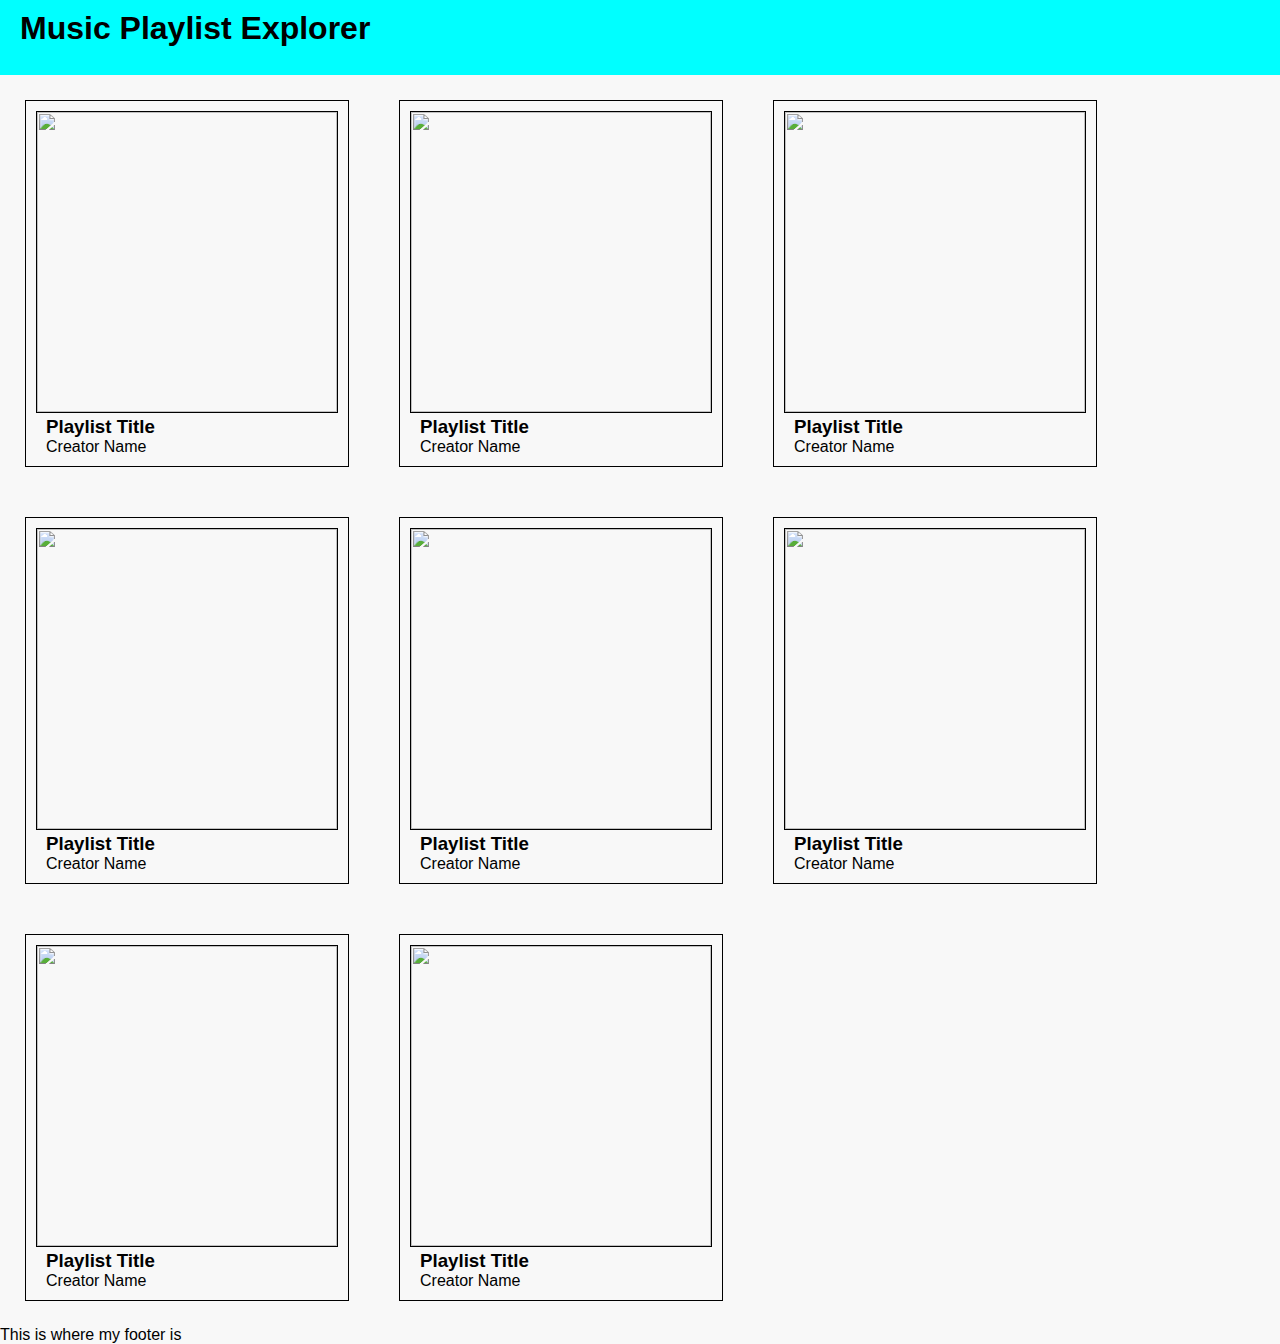
==== music-playlist-creator/index.html @ 7f83a0bd "initial upload" ====
<!DOCTYPE html>
<html lang="en">
<head>
    <meta charset="UTF-8">
    <meta name="viewport" content="width=device-width, initial-scale=1.0">

    <title>Music Playlist Explorer</title>
    <link rel="icon" type="image/x-icon" href="/images/favicon.ico">
    <link rel="stylesheet" href="https://cdnjs.cloudflare.com/ajax/libs/font-awesome/6.0.0-beta3/css/all.min.css">
    <link rel="stylesheet" href="style.css">
</head>
<body>
    <header>
        <!-- Your header content here -->
        <h1>Music Playlist Explorer</h1>
    </header>

    <main>
        <!-- Your main content here -->

            <div class="playlist-container">
                <div class="playlist-cards">
                    <div>
                        <img src="./assets/img/playlist.png" class="playlist-cover">
                    </div>
                    <div class = "playlist-info">
                        <h3>Playlist Title</h3>
                        <p>Creator Name</p>
                    </div>
                </div>
                <div class="playlist-cards">
                    <div>
                        <img src="./assets/img/playlist.png" class="playlist-cover">
                    </div>
                    <div class = "playlist-info">
                        <h3>Playlist Title</h3>
                        <p>Creator Name</p>
                    </div>
                </div>
                <div class="playlist-cards">
                    <div>
                        <img src="./assets/img/playlist.png" class="playlist-cover">
                    </div>
                    <div class = "playlist-info">
                        <h3>Playlist Title</h3>
                        <p>Creator Name</p>
                    </div>
                </div>
                <div class="playlist-cards">
                    <div>
                        <img src="./assets/img/playlist.png" class="playlist-cover">
                    </div>
                    <div class = "playlist-info">
                        <h3>Playlist Title</h3>
                        <p>Creator Name</p>
                    </div>
                </div>
                <div class="playlist-cards">
                    <div>
                        <img src="./assets/img/playlist.png" class="playlist-cover">
                    </div>
                    <div class = "playlist-info">
                        <h3>Playlist Title</h3>
                        <p>Creator Name</p>
                    </div>
                </div>
                <div class="playlist-cards">
                    <div>
                        <img src="./assets/img/playlist.png" class="playlist-cover">
                    </div>
                    <div class = "playlist-info">
                        <h3>Playlist Title</h3>
                        <p>Creator Name</p>
                    </div>
                </div>
                <div class="playlist-cards">
                    <div>
                        <img src="./assets/img/playlist.png" class="playlist-cover">
                    </div>
                    <div class = "playlist-info">
                        <h3>Playlist Title</h3>
                        <p>Creator Name</p>
                    </div>
                </div>
                <div class="playlist-cards">
                    <div>
                        <img src="./assets/img/playlist.png" class="playlist-cover">
                    </div>
                    <div class = "playlist-info">
                        <h3>Playlist Title</h3>
                        <p>Creator Name</p>
                    </div>
                </div>
            </div>
        </div>
    </main>

    <footer>
        <!-- Your footer content here -->
        <p>This is where my footer is</p>
    </footer>
    <script src="data/data.js"></script>
    <script src="script.js"></script>
</body>
</html>
---- music-playlist-creator/style.css ----
* {
    margin: 0px;
    padding: 0px;
}

body {
    font-family: 'Arial', sans-serif;
    margin: 0;
    padding: 0;
    background-color: #f8f8f8;
}

header{
    background-color: cyan;
    height: 55px;
    padding: 10px 0px 10px 20px;
}


.playlist-container {
    display: flex;
    flex-wrap: wrap;
}
.playlist-cover {
    border: 1px solid black;
    height: 300px;
    width: 300px;
}

.playlist-info {
    padding-left: 10px;
}

.playlist-cards {
    border: 1px solid black;
    padding: 10px;
    margin: 25px;
}
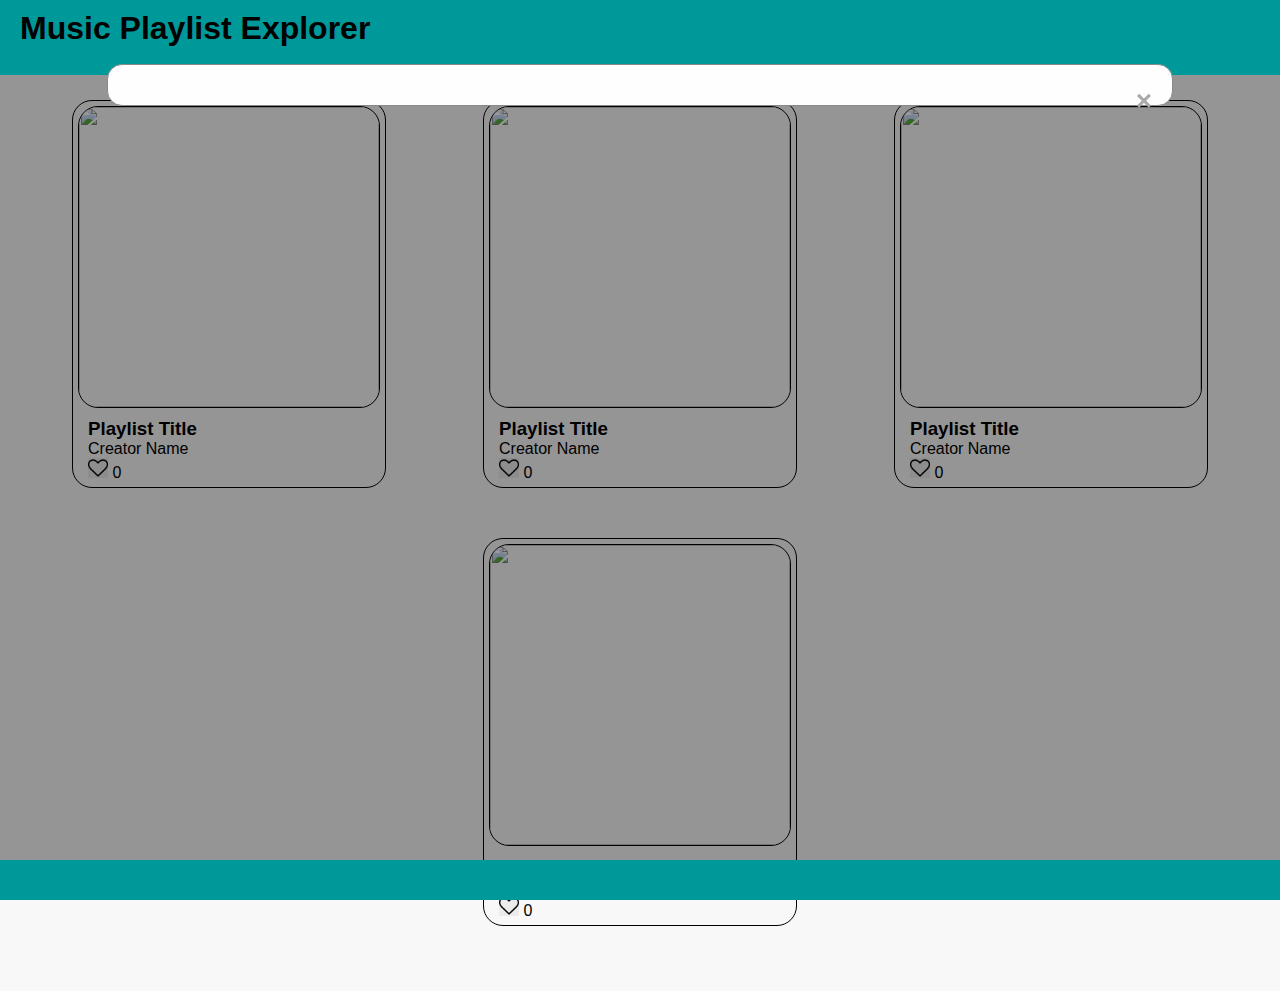
==== commit 535ec99f: "modal overlay added" ====
--- a/music-playlist-creator/index.html
+++ b/music-playlist-creator/index.html
@@ -6,7 +6,7 @@
 
     <title>Music Playlist Explorer</title>
     <link rel="icon" type="image/x-icon" href="/images/favicon.ico">
-    <link rel="stylesheet" href="https://cdnjs.cloudflare.com/ajax/libs/font-awesome/6.0.0-beta3/css/all.min.css">
+    <!-- <link rel="stylesheet" href="https://cdnjs.cloudflare.com/ajax/libs/font-awesome/6.0.0-beta3/css/all.min.css"> -->
     <link rel="stylesheet" href="style.css">
 </head>
 <body>
@@ -17,87 +17,88 @@
 
     <main>
         <!-- Your main content here -->
-
-            <div class="playlist-container">
-                <div class="playlist-cards">
+        <div class="playlist-container">
+            <div class="playlist-cards">
+                <div>
+                    <img src="./assets/img/playlist.png" class="playlist-cover">
+                </div>
+                <div class = "playlist-info">
+                    <h3>Playlist Title</h3>
+                    <p>Creator Name</p>
+                    <!--Like section of the code-->
                     <div>
-                        <img src="./assets/img/playlist.png" class="playlist-cover">
-                    </div>
-                    <div class = "playlist-info">
-                        <h3>Playlist Title</h3>
-                        <p>Creator Name</p>
+                        <img src="./assets/img/heart-icon.jpeg" height="20px" width="20px"> <!-- Represents the like button-->
+                        0
                     </div>
                 </div>
-                <div class="playlist-cards">
+            </div>
+            <div class="playlist-cards">
+                <div>
+                    <img src="./assets/img/playlist.png" class="playlist-cover">
+                </div>
+                <div class = "playlist-info">
+                    <h3>Playlist Title</h3>
+                    <p>Creator Name</p>
+                    <!--Like section of the code-->
                     <div>
-                        <img src="./assets/img/playlist.png" class="playlist-cover">
-                    </div>
-                    <div class = "playlist-info">
-                        <h3>Playlist Title</h3>
-                        <p>Creator Name</p>
+                        <img src="./assets/img/heart-icon.jpeg" height="20px" width="20px"> <!-- Represents the like button-->
+                        0
                     </div>
                 </div>
-                <div class="playlist-cards">
+            </div>
+            <div class="playlist-cards">
+                <div>
+                    <img src="./assets/img/playlist.png" class="playlist-cover">
+                </div>
+                <div class = "playlist-info">
+                    <h3>Playlist Title</h3>
+                    <p>Creator Name</p>
+                    <!--Like section of the code-->
                     <div>
-                        <img src="./assets/img/playlist.png" class="playlist-cover">
-                    </div>
-                    <div class = "playlist-info">
-                        <h3>Playlist Title</h3>
-                        <p>Creator Name</p>
+                        <img src="./assets/img/heart-icon.jpeg" height="20px" width="20px"> <!-- Represents the like button-->
+                        0
                     </div>
                 </div>
-                <div class="playlist-cards">
+            </div>
+            <div class="playlist-cards">
+                <div>
+                    <img src="./assets/img/playlist.png" class="playlist-cover">
+                </div>
+                <div class = "playlist-info">
+                    <h3>Playlist Title</h3>
+                    <p>Creator Name</p>
+                    <!--Like section of the code-->
                     <div>
-                        <img src="./assets/img/playlist.png" class="playlist-cover">
-                    </div>
-                    <div class = "playlist-info">
-                        <h3>Playlist Title</h3>
-                        <p>Creator Name</p>
-                    </div>
-                </div>
-                <div class="playlist-cards">
-                    <div>
-                        <img src="./assets/img/playlist.png" class="playlist-cover">
-                    </div>
-                    <div class = "playlist-info">
-                        <h3>Playlist Title</h3>
-                        <p>Creator Name</p>
-                    </div>
-                </div>
-                <div class="playlist-cards">
-                    <div>
-                        <img src="./assets/img/playlist.png" class="playlist-cover">
-                    </div>
-                    <div class = "playlist-info">
-                        <h3>Playlist Title</h3>
-                        <p>Creator Name</p>
-                    </div>
-                </div>
-                <div class="playlist-cards">
-                    <div>
-                        <img src="./assets/img/playlist.png" class="playlist-cover">
-                    </div>
-                    <div class = "playlist-info">
-                        <h3>Playlist Title</h3>
-                        <p>Creator Name</p>
-                    </div>
-                </div>
-                <div class="playlist-cards">
-                    <div>
-                        <img src="./assets/img/playlist.png" class="playlist-cover">
-                    </div>
-                    <div class = "playlist-info">
-                        <h3>Playlist Title</h3>
-                        <p>Creator Name</p>
+                        <img src="./assets/img/heart-icon.jpeg" height="20px" width="20px"> <!-- Represents the like button-->
+                        0
                     </div>
                 </div>
             </div>
         </div>
     </main>
+    <div class="modal-overlay">
+        <div class="modal-content">
+            <span class="close">&times;</span>
+            <div class="playlist-info">
+                <!--PIcture to the left | Title &  Artist-->
 
+            </div>
+            <div class="song">
+                <!--Song Cover| Info | Duration-->
+                <div class="song-cover">
+
+                </div>
+                <div class="song-info">
+
+                </div>
+                <div class="song-duration">
+
+                </div>
+            </div>
+        </div>
+    </div>
     <footer>
         <!-- Your footer content here -->
-        <p>This is where my footer is</p>
     </footer>
     <script src="data/data.js"></script>
     <script src="script.js"></script>
--- a/music-playlist-creator/style.css
+++ b/music-playlist-creator/style.css
@@ -16,15 +16,27 @@
     padding: 10px 0px 10px 20px;
 }
 
+footer {
+    background-color: cyan;
+    height: 2.5rem;
+    width: 100%;
+    bottom: 0;
+    position: absolute;
+}
 
+/* need to look into flexbox froggy */
 .playlist-container {
     display: flex;
     flex-wrap: wrap;
+    justify-content: space-evenly;
+    padding-bottom: 2.5rem;
 }
 .playlist-cover {
     border: 1px solid black;
+    border-radius: 20px;
     height: 300px;
     width: 300px;
+    margin-bottom: 10px;
 }
 
 .playlist-info {
@@ -33,6 +45,39 @@
 
 .playlist-cards {
     border: 1px solid black;
-    padding: 10px;
+    padding: 5px;
     margin: 25px;
+    border-radius: 20px;
 }
+
+.modal-overlay {
+    /* display: none; Hidden by default */
+    position: fixed; /* Stay in place */
+    z-index: 1; /* Sit on top */
+    left: 0;
+    top: 0;
+    width: 100%; /* Full width */
+    height: 100%; /* Full height */
+    background-color: rgba(0,0,0,0.4); /* Black w/ opacity */
+ }
+ .modal-content {
+    background-color: #fefefe;
+    margin: 5% auto; /* 15% from the top and centered */
+    padding: 20px;
+    border: 1px solid #888;
+    border-radius: 15px;
+    width: 80%; /* Could be more or less, depending on screen size */
+
+ }
+ .close {
+    color: #aaa;
+    float: right;
+    font-size: 28px;
+    font-weight: bold;
+ }
+ .close:hover,
+ .close:focus {
+    color: black;
+    text-decoration: none;
+    cursor: pointer;
+ }
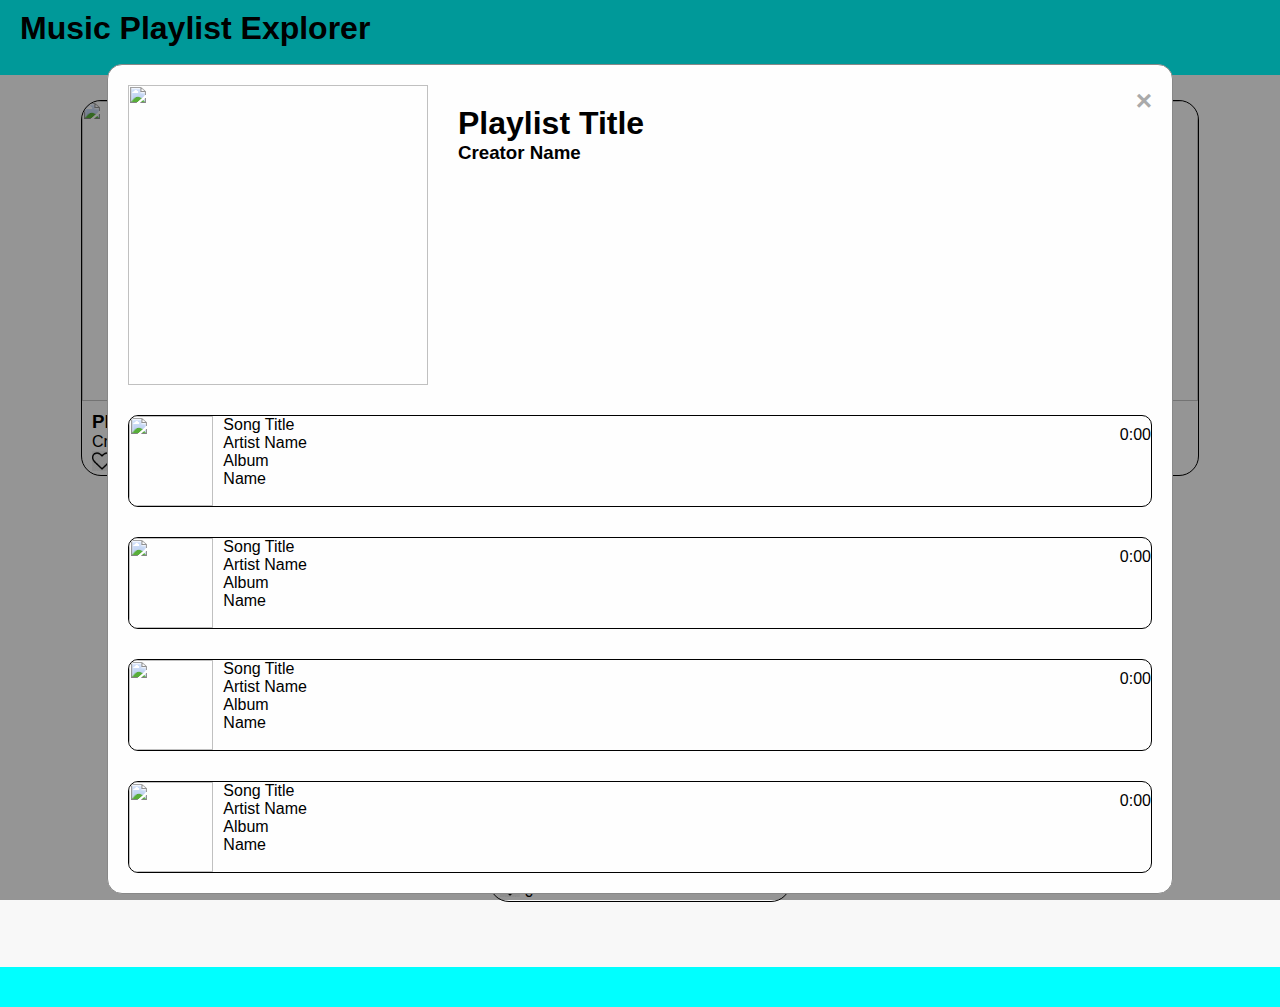
==== commit baa8c158: "finished basic html structure" ====
--- a/music-playlist-creator/index.html
+++ b/music-playlist-creator/index.html
@@ -79,22 +79,88 @@
     <div class="modal-overlay">
         <div class="modal-content">
             <span class="close">&times;</span>
-            <div class="playlist-info">
+            <div class="modal-playlist-info">
                 <!--PIcture to the left | Title &  Artist-->
-
+                <img src="./assets/img/playlist.png" class="modal-playlist-cover">
+                <div class="playlist-info">
+                    <h1>Playlist Title</h1>
+                    <h3>Creator Name</h3>
+                </div>
             </div>
             <div class="song">
                 <!--Song Cover| Info | Duration-->
                 <div class="song-cover">
-
+                    <img src="./assets/img/song.png">
                 </div>
                 <div class="song-info">
-
+                    <p>
+                        Song Title
+                        <br>
+                        Artist Name
+                        <br>
+                        Album Name
+                    </p>
                 </div>
                 <div class="song-duration">
-
+                    <p>0:00</p>
                 </div>
             </div>
+
+            <div class="song">
+                <!--Song Cover| Info | Duration-->
+                <div class="song-cover">
+                    <img src="./assets/img/song.png">
+                </div>
+                <div class="song-info">
+                    <p>
+                        Song Title
+                        <br>
+                        Artist Name
+                        <br>
+                        Album Name
+                    </p>
+                </div>
+                <div class="song-duration">
+                    <p>0:00</p>
+                </div>
+            </div>
+            <div class="song">
+                <!--Song Cover| Info | Duration-->
+                <div class="song-cover">
+                    <img src="./assets/img/song.png">
+                </div>
+                <div class="song-info">
+                    <p>
+                        Song Title
+                        <br>
+                        Artist Name
+                        <br>
+                        Album Name
+                    </p>
+                </div>
+                <div class="song-duration">
+                    <p>0:00</p>
+                </div>
+            </div>
+            <div class="song">
+                <!--Song Cover| Info | Duration-->
+                <div class="song-cover">
+                    <img src="./assets/img/song.png">
+                </div>
+                <div class="song-info">
+                    <p>
+                        Song Title
+                        <br>
+                        Artist Name
+                        <br>
+                        Album Name
+                    </p>
+                </div>
+                <div class="song-duration">
+                    <p>0:00</p>
+                </div>
+            </div>
+
         </div>
     </div>
     <footer>
--- a/music-playlist-creator/style.css
+++ b/music-playlist-creator/style.css
@@ -20,8 +20,8 @@
     background-color: cyan;
     height: 2.5rem;
     width: 100%;
-    bottom: 0;
-    position: absolute;
+    /* bottom: 0;
+    position: absolute; */
 }
 
 /* need to look into flexbox froggy */
@@ -32,8 +32,7 @@
     padding-bottom: 2.5rem;
 }
 .playlist-cover {
-    border: 1px solid black;
-    border-radius: 20px;
+    border-radius: 20px 20px 0px 0px;
     height: 300px;
     width: 300px;
     margin-bottom: 10px;
@@ -45,24 +44,36 @@
 
 .playlist-cards {
     border: 1px solid black;
-    padding: 5px;
     margin: 25px;
     border-radius: 20px;
 }
 
+.modal-playlist-cover {
+    height: 300px;
+    width: 300px;
+}
+
+.modal-playlist-info {
+    display: flex;
+}
+
+.modal-playlist-info > .playlist-info{
+    padding-top: 20px;
+    padding-left: 30px;
+}
 .modal-overlay {
     /* display: none; Hidden by default */
-    position: fixed; /* Stay in place */
-    z-index: 1; /* Sit on top */
+    position: fixed;
+    z-index: 1;
     left: 0;
     top: 0;
-    width: 100%; /* Full width */
-    height: 100%; /* Full height */
+    width: 100%;
+    height: 100%;
     background-color: rgba(0,0,0,0.4); /* Black w/ opacity */
  }
  .modal-content {
     background-color: #fefefe;
-    margin: 5% auto; /* 15% from the top and centered */
+    margin: 5% auto; /* 5% from the top and centered */
     padding: 20px;
     border: 1px solid #888;
     border-radius: 15px;
@@ -81,3 +92,36 @@
     text-decoration: none;
     cursor: pointer;
  }
+
+.song {
+    display: flex;
+    height: 10vh;
+    margin-top: 30px;
+    border: 1px solid black;
+    border-radius: 10px;
+}
+
+.song-duration {
+    width: 100%;
+    padding-top: 10px;
+    /* padding-bottom: 10%; */
+}
+
+.song-duration > p {
+    text-align: right;
+}
+.song-cover{
+    width: 10%
+}
+
+.song-info{
+    width: 10%;
+    padding-left: 10px;
+}
+.song-cover > img {
+    height: 100%;
+    width: 100%;
+    border-radius: 10px 0px 0px 10px;
+    /* height: 100px; */
+    /* width: 100px; */
+ }
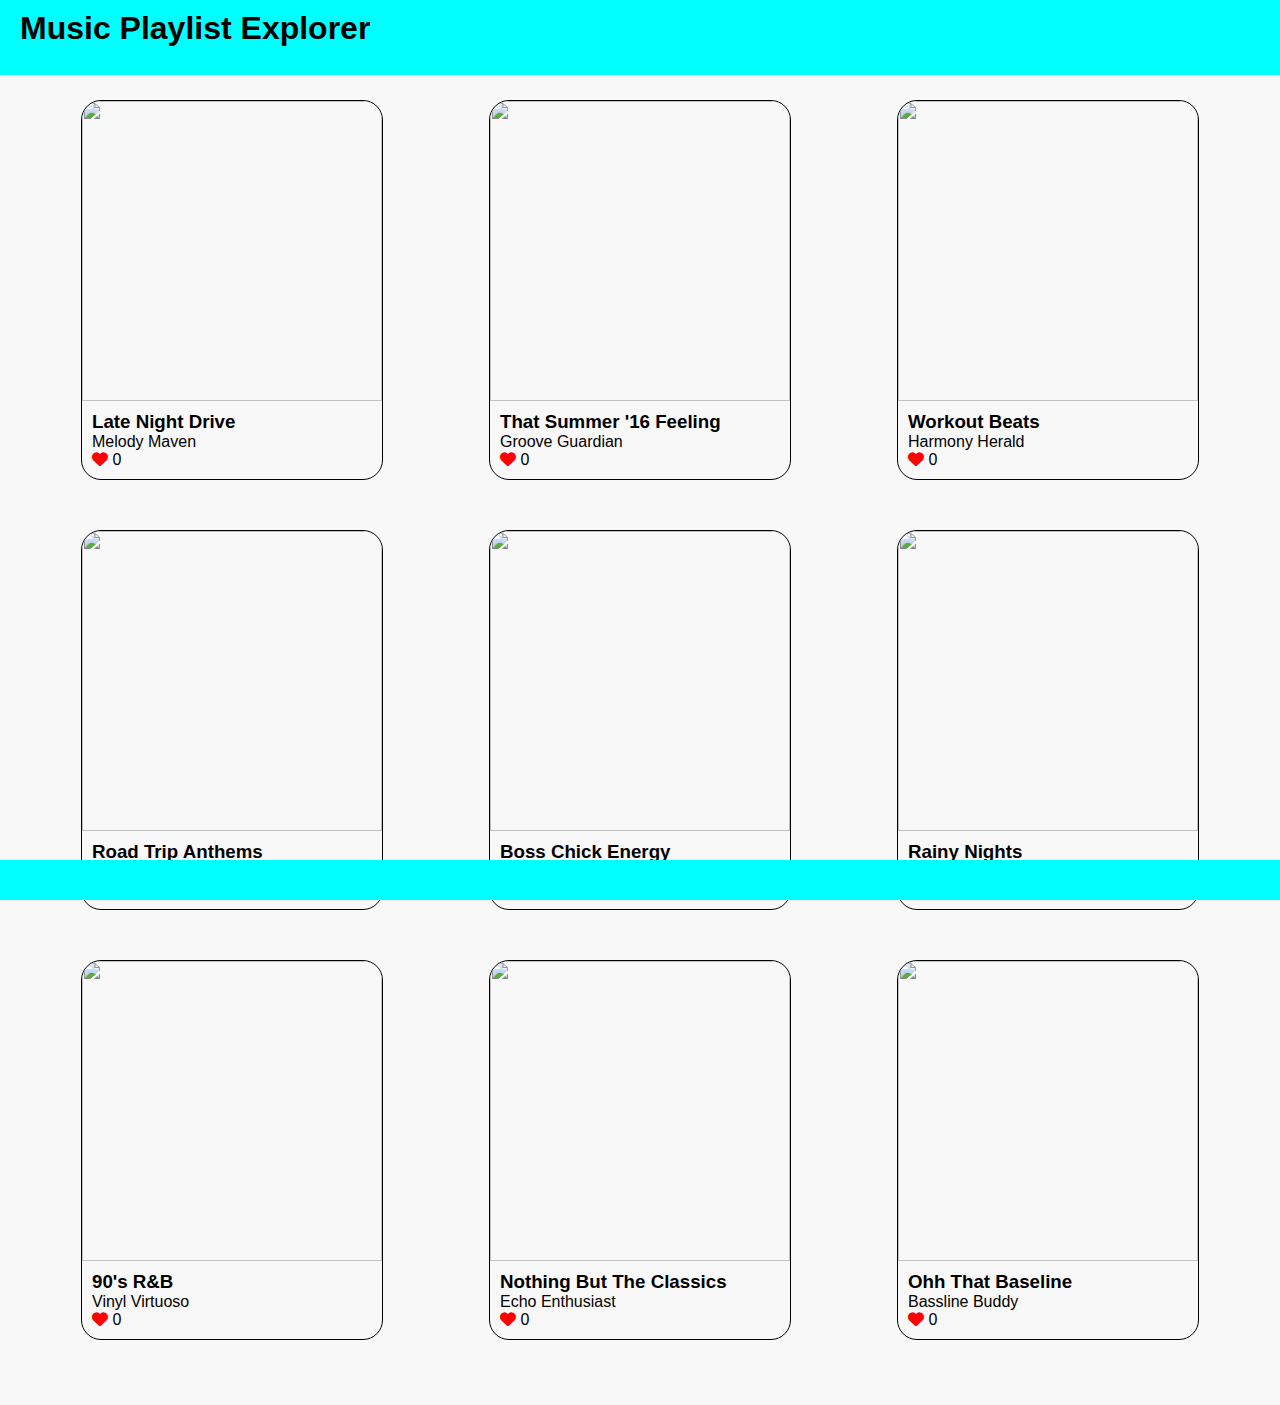
==== commit 91c73f6f: "dynamically creating playlist card funcationality added" ====
--- a/music-playlist-creator/index.html
+++ b/music-playlist-creator/index.html
@@ -6,7 +6,7 @@
 
     <title>Music Playlist Explorer</title>
     <link rel="icon" type="image/x-icon" href="/images/favicon.ico">
-    <!-- <link rel="stylesheet" href="https://cdnjs.cloudflare.com/ajax/libs/font-awesome/6.0.0-beta3/css/all.min.css"> -->
+    <link rel="stylesheet" href="https://cdnjs.cloudflare.com/ajax/libs/font-awesome/6.0.0-beta3/css/all.min.css">
     <link rel="stylesheet" href="style.css">
 </head>
 <body>
@@ -17,63 +17,7 @@
 
     <main>
         <!-- Your main content here -->
-        <div class="playlist-container">
-            <div class="playlist-cards">
-                <div>
-                    <img src="./assets/img/playlist.png" class="playlist-cover">
-                </div>
-                <div class = "playlist-info">
-                    <h3>Playlist Title</h3>
-                    <p>Creator Name</p>
-                    <!--Like section of the code-->
-                    <div>
-                        <img src="./assets/img/heart-icon.jpeg" height="20px" width="20px"> <!-- Represents the like button-->
-                        0
-                    </div>
-                </div>
-            </div>
-            <div class="playlist-cards">
-                <div>
-                    <img src="./assets/img/playlist.png" class="playlist-cover">
-                </div>
-                <div class = "playlist-info">
-                    <h3>Playlist Title</h3>
-                    <p>Creator Name</p>
-                    <!--Like section of the code-->
-                    <div>
-                        <img src="./assets/img/heart-icon.jpeg" height="20px" width="20px"> <!-- Represents the like button-->
-                        0
-                    </div>
-                </div>
-            </div>
-            <div class="playlist-cards">
-                <div>
-                    <img src="./assets/img/playlist.png" class="playlist-cover">
-                </div>
-                <div class = "playlist-info">
-                    <h3>Playlist Title</h3>
-                    <p>Creator Name</p>
-                    <!--Like section of the code-->
-                    <div>
-                        <img src="./assets/img/heart-icon.jpeg" height="20px" width="20px"> <!-- Represents the like button-->
-                        0
-                    </div>
-                </div>
-            </div>
-            <div class="playlist-cards">
-                <div>
-                    <img src="./assets/img/playlist.png" class="playlist-cover">
-                </div>
-                <div class = "playlist-info">
-                    <h3>Playlist Title</h3>
-                    <p>Creator Name</p>
-                    <!--Like section of the code-->
-                    <div>
-                        <img src="./assets/img/heart-icon.jpeg" height="20px" width="20px"> <!-- Represents the like button-->
-                        0
-                    </div>
-                </div>
-            </div>
+        <div id="playlist-container">
         </div>
     </main>
     <div class="modal-overlay">
--- a/music-playlist-creator/style.css
+++ b/music-playlist-creator/style.css
@@ -20,12 +20,12 @@
     background-color: cyan;
     height: 2.5rem;
     width: 100%;
-    /* bottom: 0;
-    position: absolute; */
+    bottom: 0;
+    position: fixed;
 }
 
 /* need to look into flexbox froggy */
-.playlist-container {
+#playlist-container {
     display: flex;
     flex-wrap: wrap;
     justify-content: space-evenly;
@@ -40,6 +40,7 @@
 
 .playlist-info {
     padding-left: 10px;
+    padding-bottom: 10px;
 }
 
 .playlist-cards {
@@ -47,6 +48,8 @@
     margin: 25px;
     border-radius: 20px;
 }
+
+/* for modal */
 
 .modal-playlist-cover {
     height: 300px;
@@ -62,9 +65,9 @@
     padding-left: 30px;
 }
 .modal-overlay {
-    /* display: none; Hidden by default */
+    display: none;
     position: fixed;
-    z-index: 1;
+    z-index: 100;
     left: 0;
     top: 0;
     width: 100%;
@@ -125,3 +128,12 @@
     /* height: 100px; */
     /* width: 100px; */
  }
+
+.fa-heart {
+    color: red;
+}
+
+.fa-heart:hover {
+    color: rgb(214, 111, 111);
+    cursor: pointer;
+}
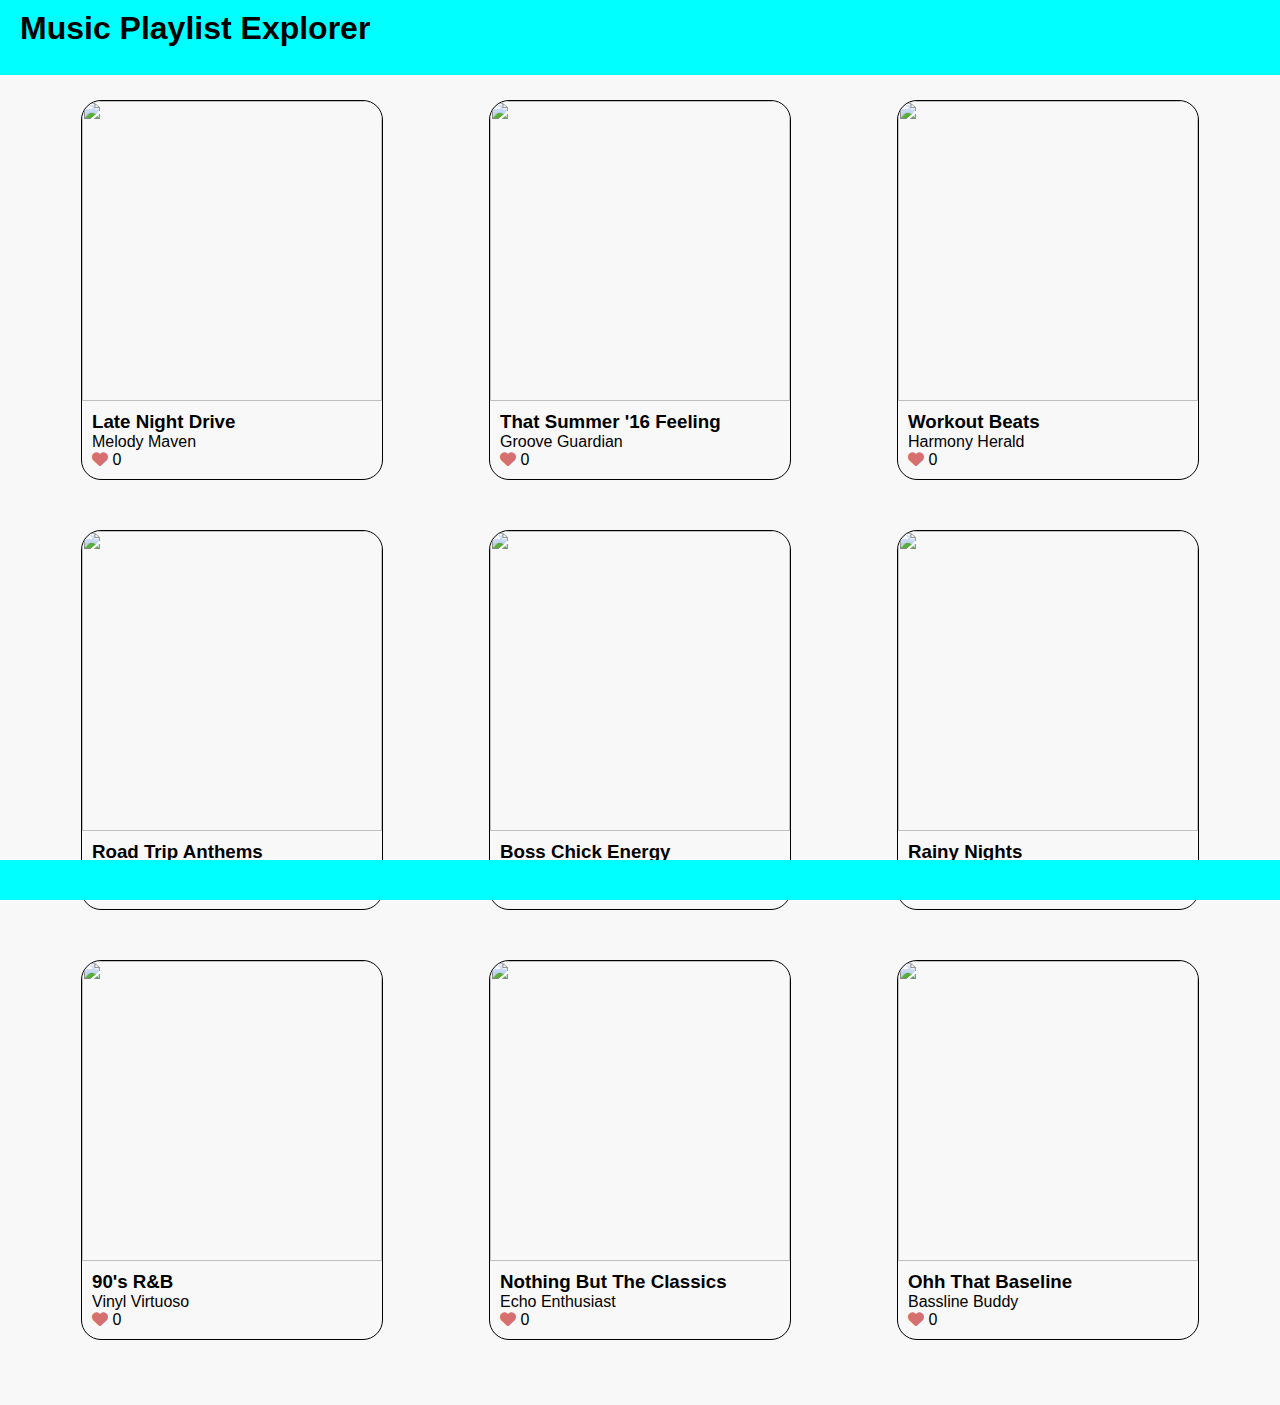
==== commit 02deb348: "added modal overlay functionality" ====
--- a/music-playlist-creator/index.html
+++ b/music-playlist-creator/index.html
@@ -21,91 +21,6 @@
         </div>
     </main>
     <div class="modal-overlay">
-        <div class="modal-content">
-            <span class="close">&times;</span>
-            <div class="modal-playlist-info">
-                <!--PIcture to the left | Title &  Artist-->
-                <img src="./assets/img/playlist.png" class="modal-playlist-cover">
-                <div class="playlist-info">
-                    <h1>Playlist Title</h1>
-                    <h3>Creator Name</h3>
-                </div>
-            </div>
-            <div class="song">
-                <!--Song Cover| Info | Duration-->
-                <div class="song-cover">
-                    <img src="./assets/img/song.png">
-                </div>
-                <div class="song-info">
-                    <p>
-                        Song Title
-                        <br>
-                        Artist Name
-                        <br>
-                        Album Name
-                    </p>
-                </div>
-                <div class="song-duration">
-                    <p>0:00</p>
-                </div>
-            </div>
-
-            <div class="song">
-                <!--Song Cover| Info | Duration-->
-                <div class="song-cover">
-                    <img src="./assets/img/song.png">
-                </div>
-                <div class="song-info">
-                    <p>
-                        Song Title
-                        <br>
-                        Artist Name
-                        <br>
-                        Album Name
-                    </p>
-                </div>
-                <div class="song-duration">
-                    <p>0:00</p>
-                </div>
-            </div>
-            <div class="song">
-                <!--Song Cover| Info | Duration-->
-                <div class="song-cover">
-                    <img src="./assets/img/song.png">
-                </div>
-                <div class="song-info">
-                    <p>
-                        Song Title
-                        <br>
-                        Artist Name
-                        <br>
-                        Album Name
-                    </p>
-                </div>
-                <div class="song-duration">
-                    <p>0:00</p>
-                </div>
-            </div>
-            <div class="song">
-                <!--Song Cover| Info | Duration-->
-                <div class="song-cover">
-                    <img src="./assets/img/song.png">
-                </div>
-                <div class="song-info">
-                    <p>
-                        Song Title
-                        <br>
-                        Artist Name
-                        <br>
-                        Album Name
-                    </p>
-                </div>
-                <div class="song-duration">
-                    <p>0:00</p>
-                </div>
-            </div>
-
-        </div>
     </div>
     <footer>
         <!-- Your footer content here -->
--- a/music-playlist-creator/style.css
+++ b/music-playlist-creator/style.css
@@ -130,10 +130,10 @@
  }
 
 .fa-heart {
-    color: red;
+    color: rgb(214, 111, 111);
 }
 
 .fa-heart:hover {
-    color: rgb(214, 111, 111);
+    color: red;
     cursor: pointer;
 }
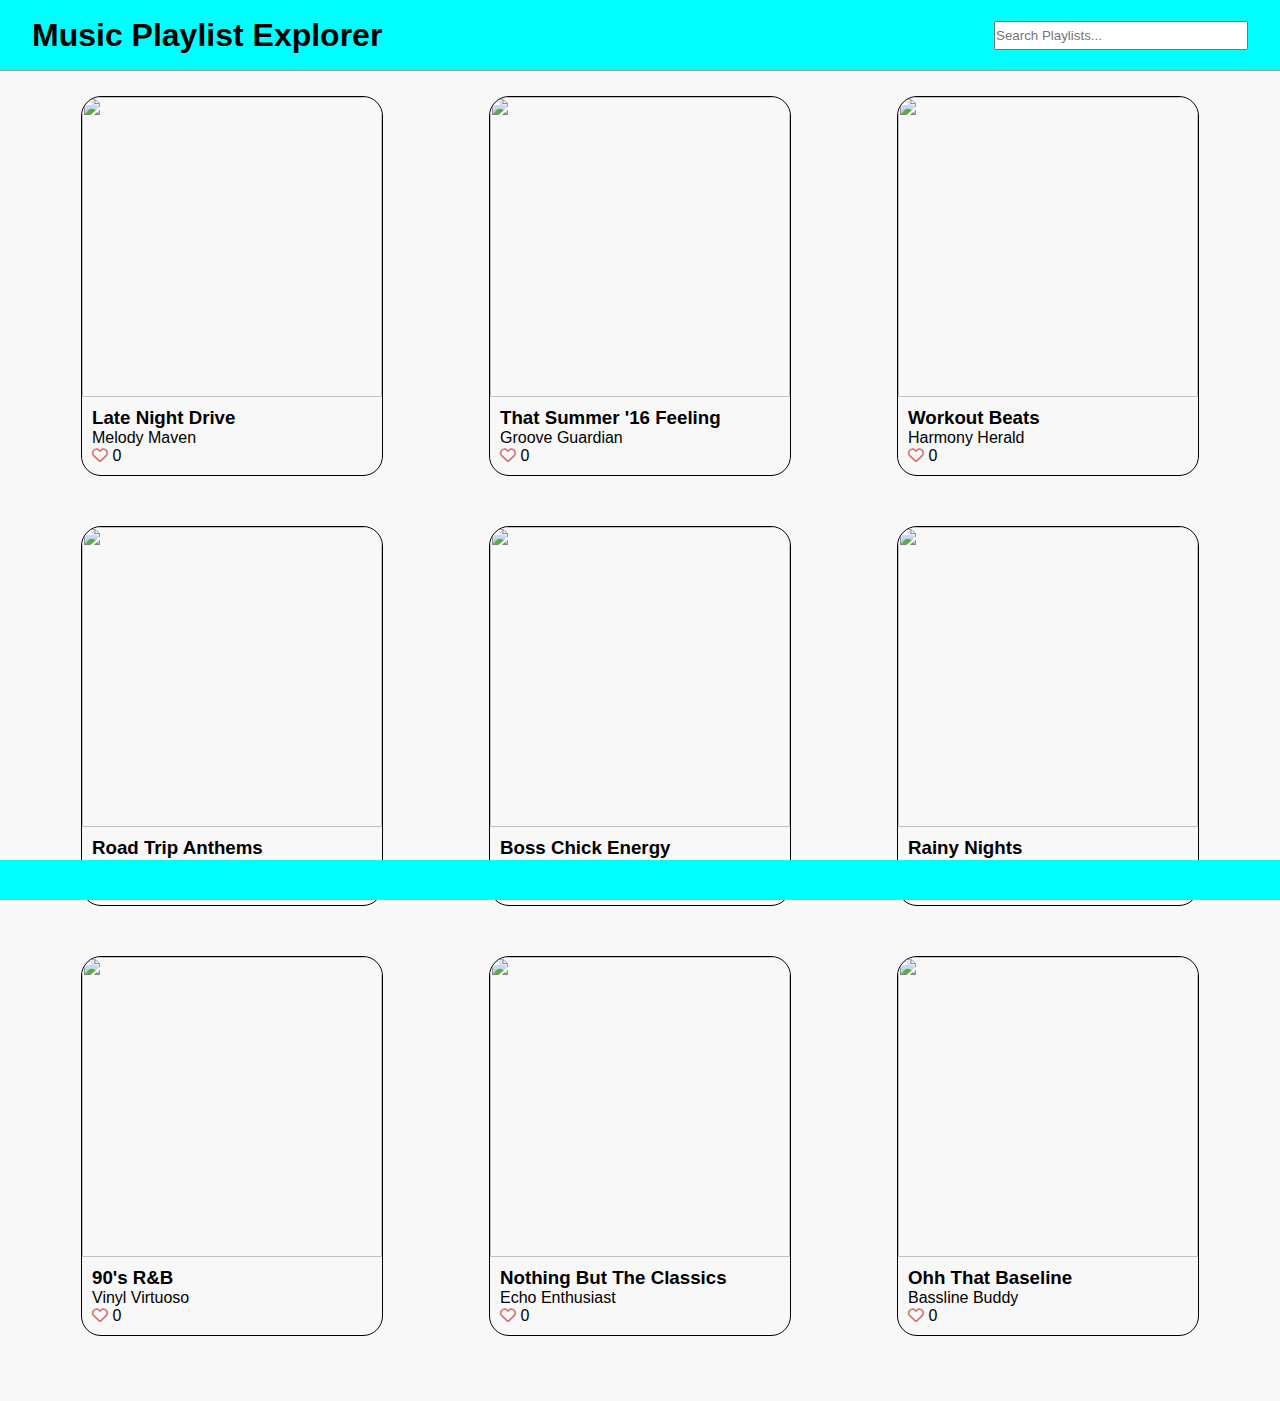
==== commit 99af5c85: "added like button functionality" ====
--- a/music-playlist-creator/index.html
+++ b/music-playlist-creator/index.html
@@ -10,9 +10,9 @@
     <link rel="stylesheet" href="style.css">
 </head>
 <body>
-    <header>
-        <!-- Your header content here -->
+    <header id="header-name">
         <h1>Music Playlist Explorer</h1>
+        <input type="text" id="search-input" placeholder="Search Playlists...">
     </header>
 
     <main>
--- a/music-playlist-creator/style.css
+++ b/music-playlist-creator/style.css
@@ -54,6 +54,7 @@
 .modal-playlist-cover {
     height: 300px;
     width: 300px;
+    border-radius: 10px;
 }
 
 .modal-playlist-info {
@@ -73,6 +74,7 @@
     width: 100%;
     height: 100%;
     background-color: rgba(0,0,0,0.4); /* Black w/ opacity */
+    overflow: auto;
  }
  .modal-content {
     background-color: #fefefe;
@@ -98,27 +100,27 @@
 
 .song {
     display: flex;
-    height: 10vh;
+    min-height: 10vh;
     margin-top: 30px;
     border: 1px solid black;
     border-radius: 10px;
 }
 
 .song-duration {
-    width: 100%;
-    padding-top: 10px;
+    width: 20%;
+    /* padding-top: 10px; */
     /* padding-bottom: 10%; */
 }
 
 .song-duration > p {
-    text-align: right;
+    text-align: center;
 }
 .song-cover{
     width: 10%
 }
 
 .song-info{
-    width: 10%;
+    width: 80%;
     padding-left: 10px;
 }
 .song-cover > img {
@@ -127,6 +129,11 @@
     border-radius: 10px 0px 0px 10px;
     /* height: 100px; */
     /* width: 100px; */
+ }
+ .song-text {
+    display: flex;
+    align-items: center;
+    width: 100%;
  }
 
 .fa-heart {
@@ -137,3 +144,19 @@
     color: red;
     cursor: pointer;
 }
+
+#search-input{
+    width: 250px;
+    height: 25px;
+}
+
+#header-name {
+    min-height: 70px;
+    background-color: cyan;
+    border-bottom: 1px solid rgb(159, 156, 156);
+    text-align: center;
+    display: flex;
+    align-items: center;
+    justify-content: space-between;
+    padding: 0 2em 0 2em;
+}
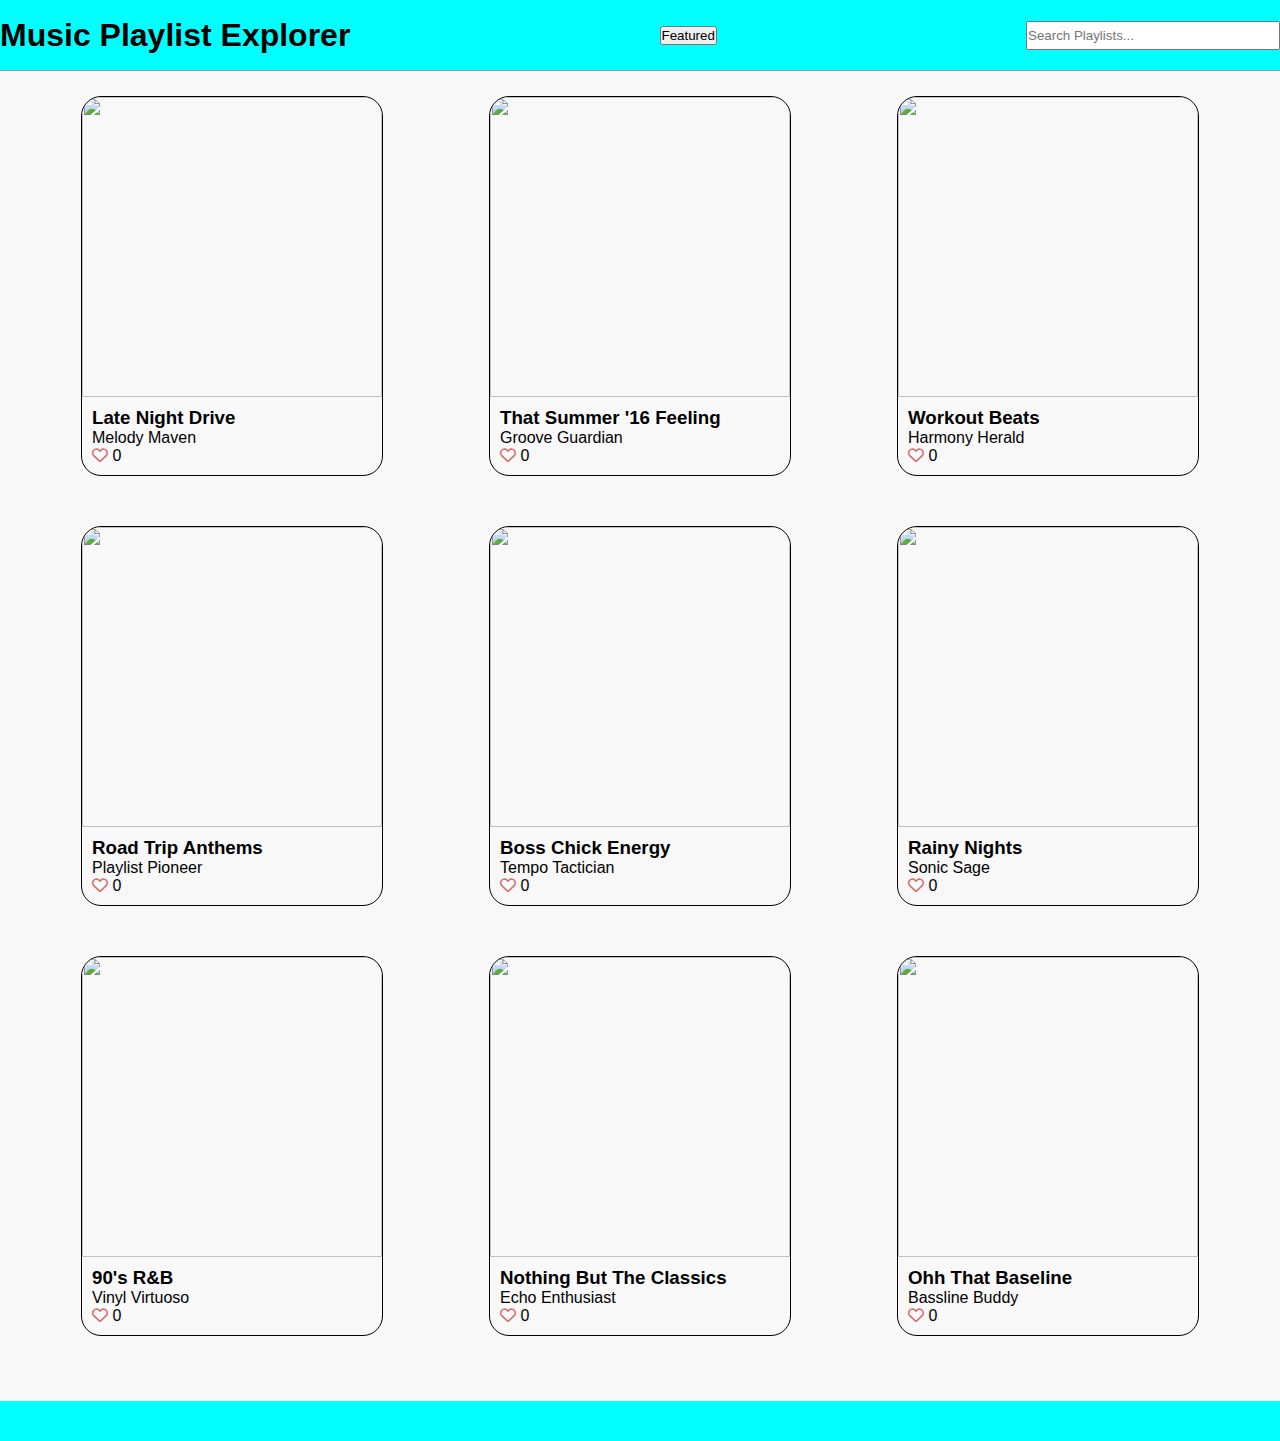
==== commit 18a23980: "linked featured and index pages" ====
--- a/music-playlist-creator/index.html
+++ b/music-playlist-creator/index.html
@@ -12,6 +12,7 @@
 <body>
     <header id="header-name">
         <h1>Music Playlist Explorer</h1>
+        <a href="featured.html"><button>Featured</button></a>
         <input type="text" id="search-input" placeholder="Search Playlists...">
     </header>
 
--- a/music-playlist-creator/style.css
+++ b/music-playlist-creator/style.css
@@ -10,18 +10,38 @@
     background-color: #f8f8f8;
 }
 
-header{
+#header-name {
+    min-height: 70px;
+    width: 100%;
     background-color: cyan;
-    height: 55px;
-    padding: 10px 0px 10px 20px;
+    border-bottom: 1px solid rgb(159, 156, 156);
+    text-align: center;
+    display: flex;
+    align-items: center;
+    justify-content: space-between;
+    /* padding: 0 2em 0 2em; */
+    /* position: fixed; */
+}
+
+#search-input {
+    width: 250px;
+    height: 25px;
 }
 
 footer {
     background-color: cyan;
     height: 2.5rem;
-    width: 100%;
     bottom: 0;
-    position: fixed;
+    /* position: fixed; */
+}
+
+/* Font Awesome Icons */
+.fa-heart {
+    color: rgb(214, 111, 111);
+}
+.fa-heart:hover {
+    color: red;
+    cursor: pointer;
 }
 
 /* need to look into flexbox froggy */
@@ -31,7 +51,13 @@
     justify-content: space-evenly;
     padding-bottom: 2.5rem;
 }
-.playlist-cover {
+
+.playlist-card {
+    border: 1px solid black;
+    margin: 25px;
+    border-radius: 20px;
+}
+.playlist-art {
     border-radius: 20px 20px 0px 0px;
     height: 300px;
     width: 300px;
@@ -43,49 +69,9 @@
     padding-bottom: 10px;
 }
 
-.playlist-cards {
-    border: 1px solid black;
-    margin: 25px;
-    border-radius: 20px;
-}
-
-/* for modal */
-
-.modal-playlist-cover {
-    height: 300px;
-    width: 300px;
-    border-radius: 10px;
-}
-
-.modal-playlist-info {
-    display: flex;
-}
-
-.modal-playlist-info > .playlist-info{
-    padding-top: 20px;
-    padding-left: 30px;
-}
-.modal-overlay {
-    display: none;
-    position: fixed;
-    z-index: 100;
-    left: 0;
-    top: 0;
-    width: 100%;
-    height: 100%;
-    background-color: rgba(0,0,0,0.4); /* Black w/ opacity */
-    overflow: auto;
- }
- .modal-content {
-    background-color: #fefefe;
-    margin: 5% auto; /* 5% from the top and centered */
-    padding: 20px;
-    border: 1px solid #888;
-    border-radius: 15px;
-    width: 80%; /* Could be more or less, depending on screen size */
-
- }
- .close {
+/* Modal Overlay */
+/* Close Button Styling */
+.close {
     color: #aaa;
     float: right;
     font-size: 28px;
@@ -98,12 +84,74 @@
     cursor: pointer;
  }
 
-.song {
+ .modal-overlay {
+    display: none;
+    position: fixed;
+    z-index: 100;
+    left: 0;
+    top: 0;
+    width: 100%;
+    height: 100%;
+    background-color: rgba(0,0,0,0.4); /* Black w/ opacity */
+    overflow: auto;
+ }
+
+ .modal-content {
+    background-color: #fefefe;
+    margin: 5% auto; /* 5% from the top and centered */
+    padding: 20px;
+    border: 1px solid #888;
+    border-radius: 15px;
+    width: 80%; /* Could be more or less, depending on screen size */
+
+ }
+
+ .modal-content .playlist-head {
+     display: flex;
+ }
+
+.modal-content .playlist-art {
+    height: 300px;
+    width: 300px;
+    border-radius: 10px;
+}
+
+
+.modal-content .playlist-info{
+    padding-top: 20px;
+    padding-left: 30px;
+}
+
+
+.song, .song-feat {
     display: flex;
     min-height: 10vh;
     margin-top: 30px;
     border: 1px solid black;
     border-radius: 10px;
+}
+
+.song-cover{
+    width: 10%
+}
+
+.song-cover img {
+    height: 100%;
+    width: 100%;
+    border-radius: 10px 0px 0px 10px;
+    /* height: 100px; */
+    /* width: 100px; */
+ }
+
+.song-text {
+   display: flex;
+   align-items: center;
+   width: 100%;
+}
+
+.song-info{
+    width: 80%;
+    padding-left: 10px;
 }
 
 .song-duration {
@@ -112,51 +160,33 @@
     /* padding-bottom: 10%; */
 }
 
-.song-duration > p {
+.song-duration p {
     text-align: center;
 }
-.song-cover{
-    width: 10%
+
+
+/* Styling for featured.html */
+
+#featured-page {
+    display: flex;
+    align-items: center;
+    width: 90%;
 }
 
-.song-info{
-    width: 80%;
-    padding-left: 10px;
-}
-.song-cover > img {
-    height: 100%;
-    width: 100%;
-    border-radius: 10px 0px 0px 10px;
-    /* height: 100px; */
-    /* width: 100px; */
- }
- .song-text {
-    display: flex;
-    align-items: center;
-    width: 100%;
- }
-
-.fa-heart {
-    color: rgb(214, 111, 111);
+.song-feat {
+    /* display: flex; */
+    min-height: 10vh;
+    margin-top: 30px;
+    border: 1px solid black;
+    border-radius: 10px;
 }
 
-.fa-heart:hover {
-    color: red;
-    cursor: pointer;
+#feau-playlist-info {
+    display: flex;
+    justify-content: space-between;
+
 }
 
-#search-input{
-    width: 250px;
-    height: 25px;
+.song-container {
+    width: 80%;
 }
-
-#header-name {
-    min-height: 70px;
-    background-color: cyan;
-    border-bottom: 1px solid rgb(159, 156, 156);
-    text-align: center;
-    display: flex;
-    align-items: center;
-    justify-content: space-between;
-    padding: 0 2em 0 2em;
-}
